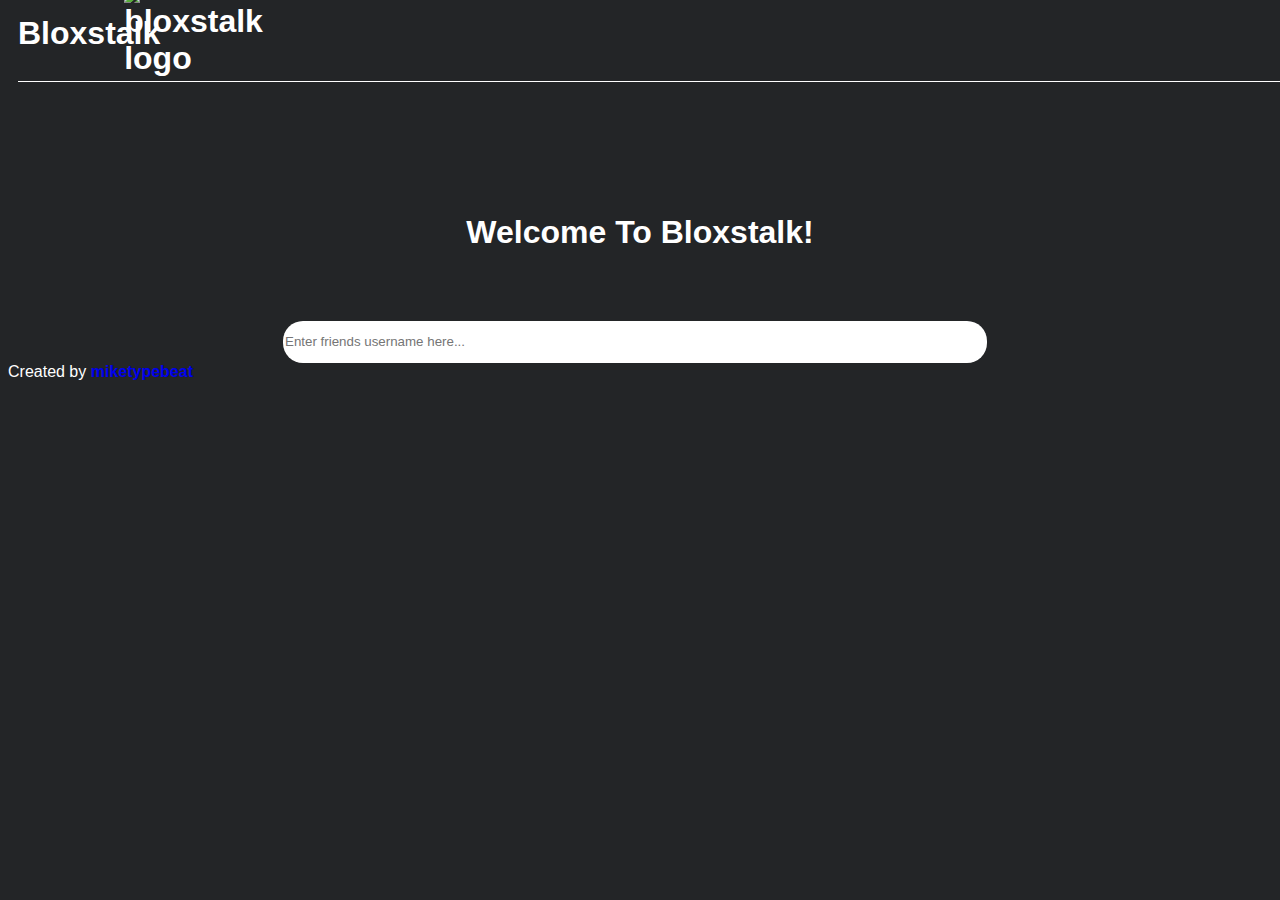
==== index.html @ ba6625ef "Add files via upload" ====
<!DOCTYPE html>
<html>
    <head>
        <title>Bloxstalk</title>
        <meta charset="utf-8">
        <link rel="stylesheet" href="styles.css">
    </head>
    <body>
        <h1 class="banner">Bloxstalk
            <img src="Screen Shot 2024-03-29 at 12.24.38 PM.png" alt="bloxstalk logo">
        </h1>
        
        <h1 class="welcome">Welcome To Bloxstalk!</h1>
        <div class="search-container">

            <input type="text" class="searchbar" placeholder="Enter friends username here...">
        </div>
        <footer> Created by <a href="https://www.roblox.com/users/1417936068/profile" class="me"><b>miketypebeat</b></a></footer>
    </body>
</html>
---- styles.css ----
body {
    background-color: #232527;
}


    @font-face {
        font-family: 'Roblox';
        src: url('/Users/michaelturner/Library/Fonts/Roblox.ttf');
    }

.banner{
    font-family: 'Roblox', sans-serif;
    color: white;
    width: 100%;
    /* position: relative; */
    margin: -17px;
    display: inline block;
    top: 0;
    left:0;
    right: 0;
    margin-left: 10px;
    padding: 0;
    border-bottom: 1px solid rgb(255, 255, 255);
    animation: fadeIn 1s ease-in-out;
}

@keyframes fadeIn {
    from {
        opacity: 0;
    }

    to {
        opacity: 1;
    }
}



img{
    width: 140px; 
    height: auto;
    background-color: transparent;
    position: relative;
    display: inline-block; 
    vertical-align: middle;
    top: -4px;
    margin-left: -45px;
}

.welcome{
    font-family: "Roboto", sans-serif;
    color: white;
    text-align: center;
    line-height: 100vh; 
    margin: 0; 
    margin-top: -300px;
    /* font-size: 70px; */
}

.search-container {
    width: 100%; 
    text-align: center; 
    margin-top: -350px;
}

.searchbar {
    width: 700px;
    height: 40px;
    border-radius: 20px;
    margin-top: -200px;
    outline: none;
    border: none;
    text-align: left; 
    display: inline-block;
    margin-right: 10px;
}

.me{
    text-decoration: none;
    font-family: 'Roblox', sans-serif;
}
.me:visited{
    color: white;
}

footer{
    color: white;
    font-family: 'Roboto', sans-serif;
}
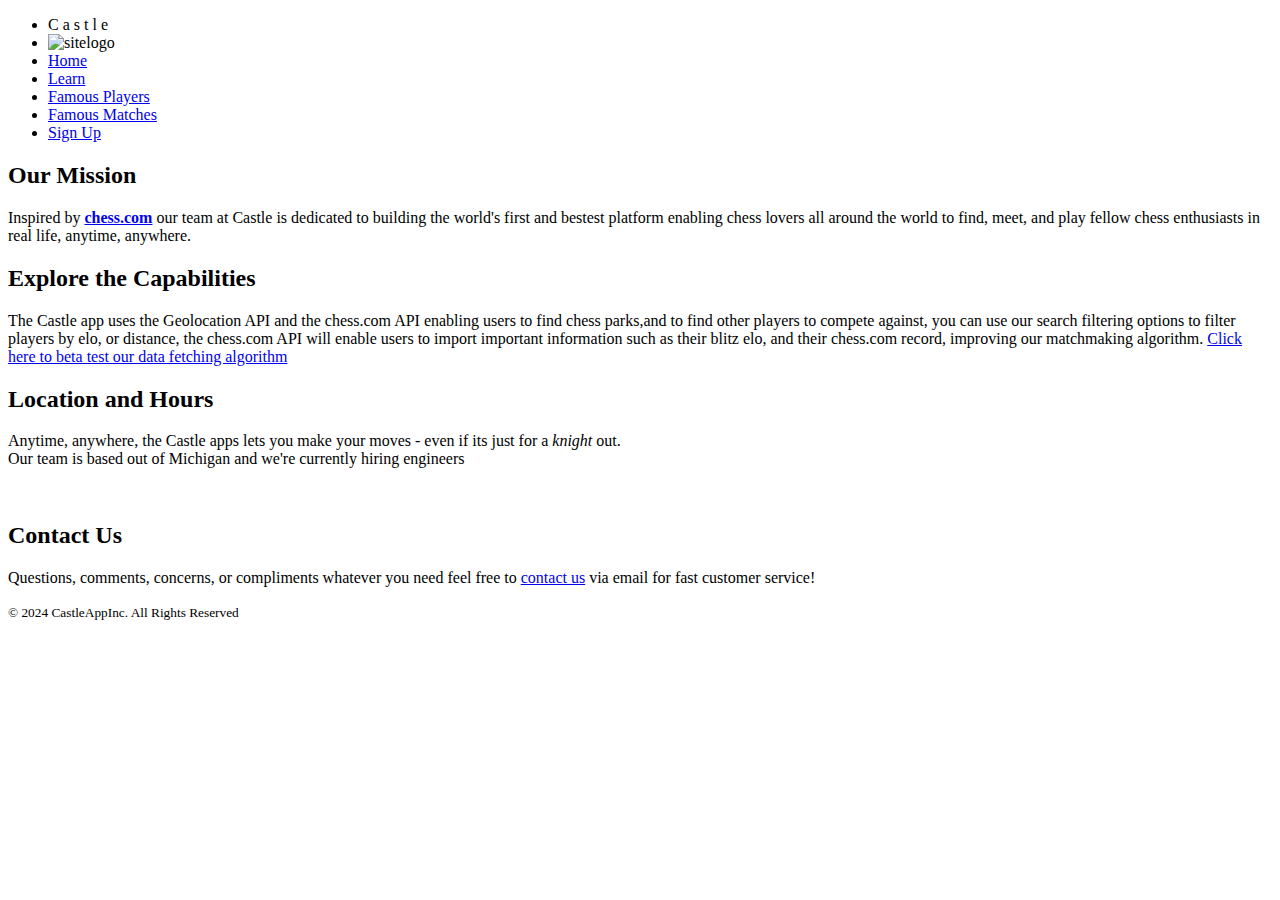
==== commit 871bd40d: "Add files via upload" ====
--- a/index.html
+++ b/index.html
@@ -1,20 +1,52 @@
-<!DOCTYPE html>
-<html>
-    <head>
-        <title>Bloxstalk</title>
-        <meta charset="utf-8">
-        <link rel="stylesheet" href="styles.css">
-    </head>
-    <body>
-        <h1 class="banner">Bloxstalk
-            <img src="Screen Shot 2024-03-29 at 12.24.38 PM.png" alt="bloxstalk logo">
-        </h1>
-        
-        <h1 class="welcome">Welcome To Bloxstalk!</h1>
-        <div class="search-container">
+<!DOCTYPE html> <html>
+<head>
+<meta charset ="utf-8"> 
+<title>♟ CastleApp</title> 
 
-            <input type="text" class="searchbar" placeholder="Enter friends username here...">
-        </div>
-        <footer> Created by <a href="https://www.roblox.com/users/1417936068/profile" class="me"><b>miketypebeat</b></a></footer>
-    </body>
-</html>
+<link rel="stylesheet" href="newstyles.css">
+</head>
+<body>
+    <nav>
+        <ul>
+            <li class="sitename">
+                <span class="letters">
+                    <span>C</span>
+                    <span>a</span>
+                    <span>s</span>
+                    <span>t</span>
+                    <span>l</span>
+                    <span>e</span>
+                </span>
+
+            </li>
+            <li id="logo"><img src="newcastlelogo.png" alt="sitelogo" id="logo"></li>
+            <li><a href="index.html">Home</a></li>
+            <li><a href="learn.html">Learn</a></li>
+            <li><a href="famousplayers.html">Famous Players</a></li>
+            <li><a href="mathces.html">Famous Matches</a></li>
+            <li><a href="form.html">Sign Up</a></li>
+    </ul>
+</nav>
+
+<h2>Our Mission</h2>
+<p>Inspired by <a href="https://www.chess.com/home" id="chesscomsite" target="_blank"><b>chess.com</b></a> our team at Castle is dedicated to building the world's first and bestest platform enabling chess lovers all around the world to find, meet, and play fellow chess enthusiasts in real life, anytime, anywhere.</p>
+
+
+<h2>Explore the Capabilities</h2>
+<p>The Castle app uses the Geolocation API and the chess.com API enabling users to find chess parks,and to find other players to compete against, you can use our search filtering
+options to filter players by elo, or distance, the chess.com API will enable users to import important information such as their blitz elo, and their chess.com record, improving our
+matchmaking algorithm. <a href="beta.html" id="betatest">Click here to beta test our data fetching algorithm</a></p>
+
+<h2>Location and Hours </h2>
+<p class="more">Anytime, anywhere, the Castle apps lets you make your moves - even if its just for a <em>knight</em> out. <br>Our team is based out of Michigan 
+and we're currently hiring engineers</p>
+<br>
+<h2>Contact Us</h2>
+<p>Questions, comments, concerns, or compliments whatever you need feel free to <a href="contact.html" id="contact">contact us</a> via email for fast customer service!</p>
+
+
+<footer>
+    <small id="copyright"> &copy 2024 CastleAppInc. All Rights Reserved</small>
+</footer>
+</body>
+</html>